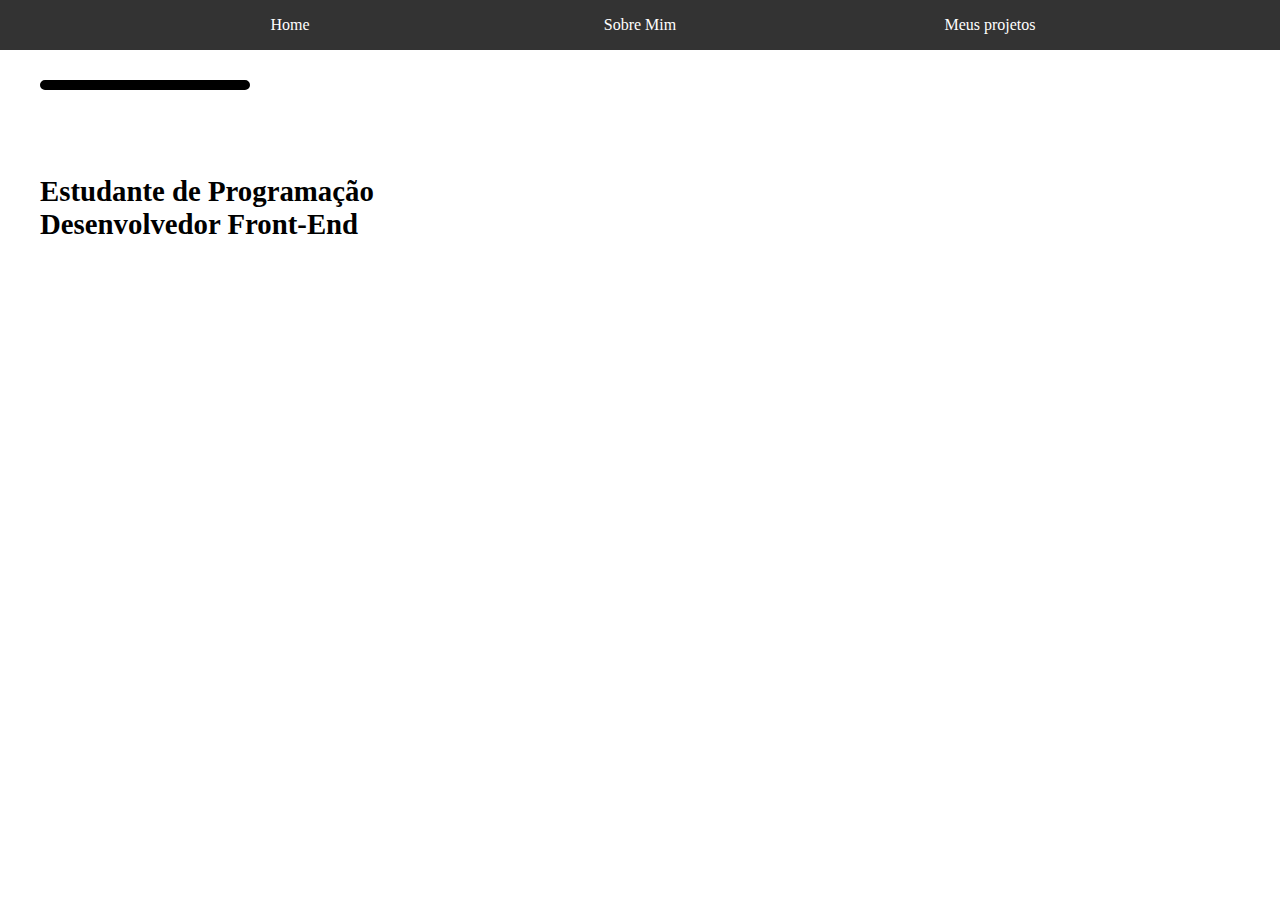
==== index.html @ cfc2dd7f "correcao-rodape" ====
<!DOCTYPE html>
<html lang="pt-BR">

<head>
    <meta charset="UTF-8">
    <meta name="viewport" content="width=device-width, initial-scale=1.0">

    <!--Folha de estilo-->
    <link rel="stylesheet" href="css/estilo.css" type="text/css">

    <!-- Fontawesome CSS -->
    <script src="https://kit.fontawesome.com/4a332b994c.js" crossorigin="anonymous"></script>

    <title>Davi Oliveira - Home</title>
</head>

<body>

    <header class="cabecalho">
        <nav class="navegacao">
            <a class="navegacao-item" href="index.html">Home</a>
            <a class="navegacao-item" href="sobre.html">Sobre Mim</a>
            <a class="navegacao-item" href="projetos.html">Meus projetos</a>
        </nav>
    </header>
    
    <main class="principal">
        <img id="imagem-davi" src="imagens/davi.jpg" alt="">
        <div class="principal-texto">
            <h1>Davi Oliveira</h1>
            <h3>Estudante de Programação</h3>
            <h3>Desenvolvedor Front-End</h3>
        </div>
    </main>

    <footer class="rodape">
        <div class="icones">
            <a href="https://www.linkedin.com/in/davi-oliveira-dos-santos-22203a21a/">
                <i class="fa-brands fa-linkedin fa-2xl" style="color: white;"></i>
            </a>
            <a href="https://github.com/itsdavss">
                <i class="fa-brands fa-square-github fa-2xl" style="color: white;"></i>
            </a>
            <a href="mailto:davi.ol.santos@gmail.com">
                <i class="fa-solid fa-envelope fa-2xl" style="color: white;"></i>
            </a>
        </div>
    </footer>
    
</body>
</html>
---- css/estilo.css ----
* {
    margin: 0px;
    padding: 0px;
}

@font-face {
    font-family: "Comfortaa";
    src: url(../fontes/Comfortaa.ttf);
}

body {
    background: url(../imagens/fundo.jpg) no-repeat center center fixed; 
    -webkit-background-size: cover;
    -moz-background-size: cover;
    -o-background-size: cover;
    background-size: cover;
}

/*
-----------------------------Cabeçalho-----------------------------
*/

.cabecalho {
    background: rgba(0, 0, 0, 0.8);
    height: 50px;
    display: flex;
    flex-direction: row;
    align-items: center;
    justify-content: space-around;
    
    font-family: "Comfortaa";
}

.navegacao{
    display: flex;
}

.navegacao a{
    text-decoration: none;
    color: white;
}

.navegacao-item {
    width: 350px;
    height: 50px;
    display: flex;
    justify-content: space-around;
    align-items: center;
}

.navegacao-item:hover{
    background: rgba(0, 0, 0, 0.664);
}

/*
-----------------------------Principal-----------------------------
*/

.principal{
    display: flex;
    flex-direction: column;
    justify-content: center;
    margin-left: 40px;
}

.principal-texto {
    width: 500px;
    margin-top: 15px;
}

#imagem-davi {
    width: 200px;
    border: 5px solid black;
    border-radius: 100px;
    margin-top: 30px;
}

 h1 {
    font-size: 3em;
    color: white;
    text-transform: uppercase;
    margin-bottom: 15px;
    font-family: "Comfortaa";
}

 h3 {
    font-size: 1.8em;
    font-family: "Comfortaa";
}

h4 {
    margin-top: 5px;
    font-family: "Comfortaa";
}

#paragrafos {
    border: 3px solid rgb(0, 0, 0);
    border-radius: 30px;
    background: white;
}

p {
    font-family: "Comfortaa";
    padding: 20px;
    font-weight: 600;
}

#sobre {
    color: white;
    margin-left: 23px;
    font-size: 3em;
}

#projetos h1 {
    font-size: 2.5em;
}

ul {
    list-style: none;
    font-family: "Comfortaa";
    margin-top: 10px;
    color: white;
    width: 400px;
}

ul a {
    text-decoration: none;
    color: black;
}

ul a:hover {
    color: white;
}

li:hover{
    background: black;
}

li{
    border: 2px solid black;
    border-radius: 30px;
    background: white;
    height: 100px;
    width: 400px;
    padding: 0px 10px;
    display: flex;
    flex-direction: row;
    justify-content: center;
    align-items: center;
}

li .icone {
    margin-right: 10px;
}

.branco {
    color: black;
}

/*
-----------------------------Rodapé-----------------------------
*/

.rodape{
    bottom: 0;
    left: 0;
    height: 40px;
    position: absolute;
    width: 100%;
    margin-bottom: 10px;
}

.rodape-projetos{
    bottom: 0;
    left: 0;
    height: 40px;
    position: relative;
    width: 100%;
}

.icones {
    margin-top: 20px;
    margin-left: 40px;
}

.icones i {
    margin-left: 5px;
}   

/*
-----------------------------Media queries-----------------------------
*/

@media only screen and (max-width: 600px) {
    .navegacao-item {
        width: 120px;
    }

    h1 {
        font-size: 2em;
    } 
    
    h3 {
        font-size: 1.3em;
    }

    h4 {
        font-size: 0.95em;
    }

    .descricao {
        font-size: 0.9em;
    }

    p {
        font-size: 1em;
    }

    #sobre{
        font-size: 2em;
    }

    .principal{
        margin-left: 30px;
    }

    .principal-texto {
        width: 300px;
    }

    li, ul{
        width: 300px;
    }
}

@media (min-width: 600.01px) and (max-width: 767.98px) { 
    .navegacao-item {
        width: 210px;
    }
    
    h3 {
        font-size: 1.6em;
    }

    #sobre{
        font-size: 2em;
    }

    .principal{
        margin-left: 30px;
    }

    .principal-texto {
        width: 350px;
    }
 }
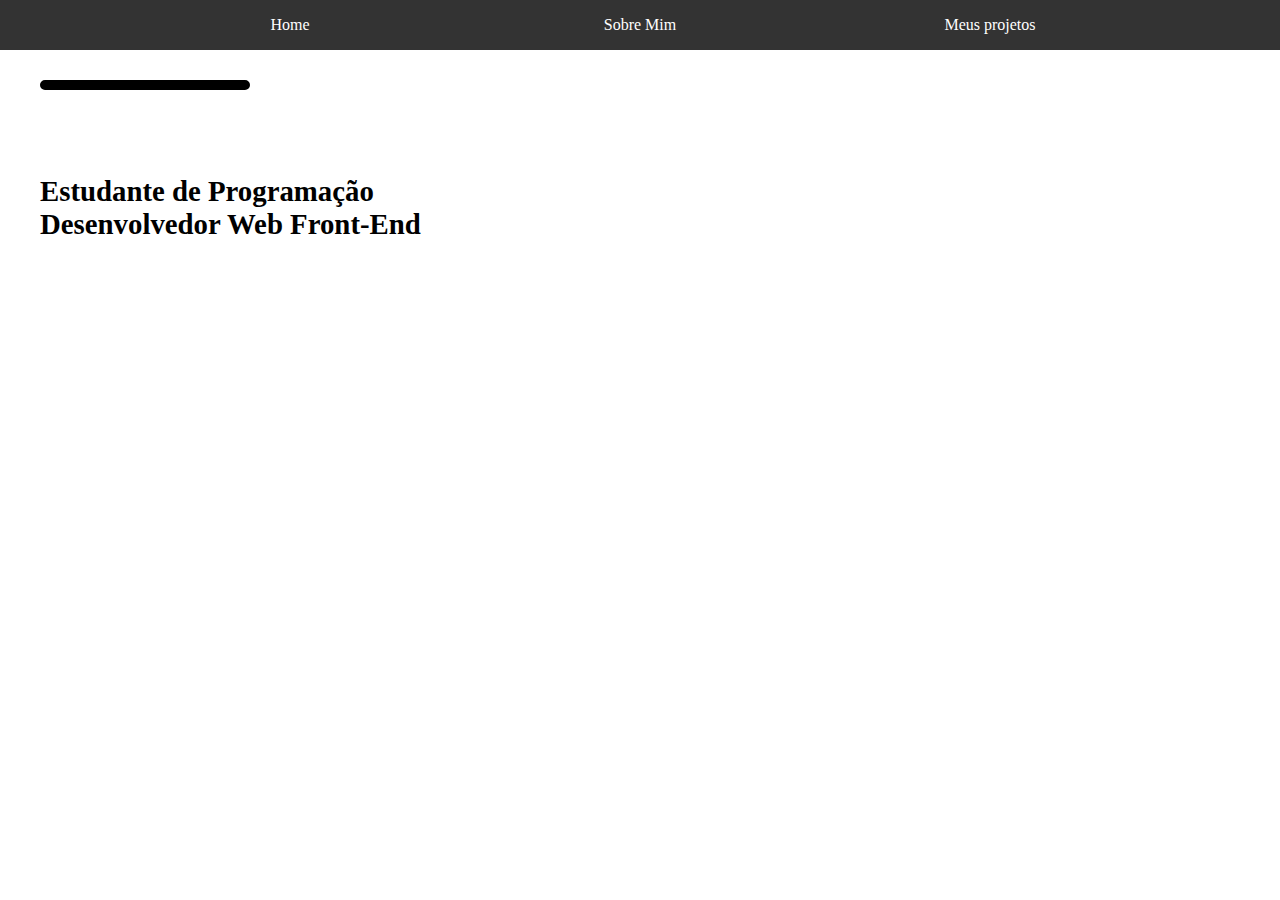
==== commit c1fe283c: "atualizacao-portifolio" ====
--- a/index.html
+++ b/index.html
@@ -29,7 +29,7 @@
         <div class="principal-texto">
             <h1>Davi Oliveira</h1>
             <h3>Estudante de Programação</h3>
-            <h3>Desenvolvedor Front-End</h3>
+            <h3>Desenvolvedor Web Front-End</h3>
         </div>
     </main>
 
